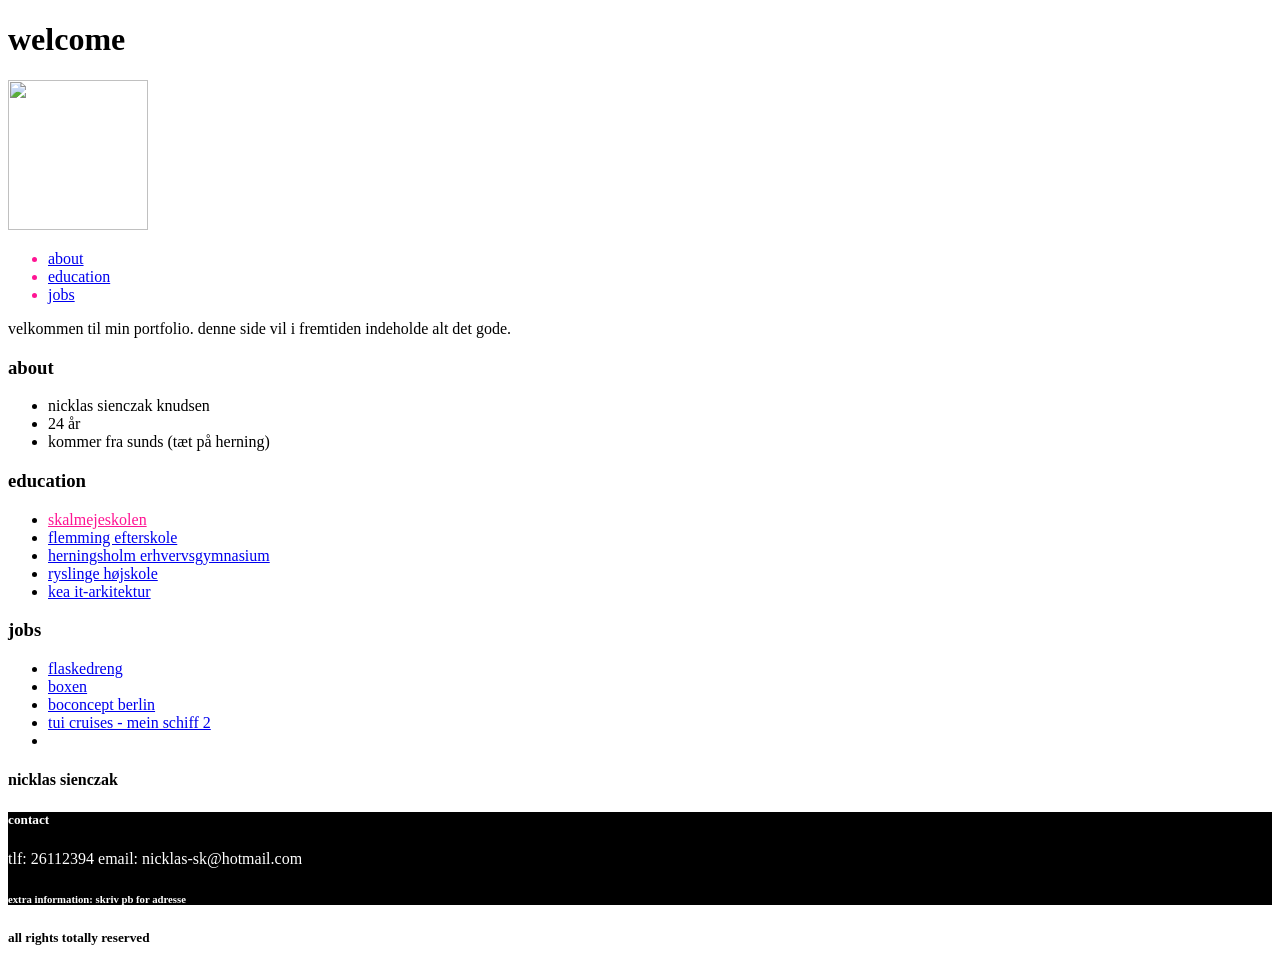
==== index.html @ 3f2d82d8 "changed portfolio.html to index.html" ====
<!DOCTYPE html>
<html lang="en">
<head>
    <meta charset="UTF-8">
    <title>nicklas sienczak</title>
</head>

<link rel="stylesheet" href="main.css">

<body>

<header>
    <h1>welcome</h1>

    <a href="https://linkedin.com"><img src="nsk.jpg" width="140" height="150"></a>
    <nav style="color: deeppink">
        <ul>
            <li><a href="#about">about</a></li>
            <li><a href="#education">education</a></li>
            <li><a href="#jobs">jobs</a></li>
        </ul>
    </nav>
</header>

<main>
    velkommen til min portfolio. denne side vil i fremtiden indeholde alt det gode.
    <section id="about">
        <h3>about</h3>
        <ul>
            <li>nicklas sienczak knudsen</li>
            <li>24 år</li>
            <li>kommer fra sunds (tæt på herning)</li>
        </ul>
    </section>
    <section id="education">
        <h3>education</h3>
        <nav>
            <ul>
                <li><a style="color: deeppink" href="https://skalmejeskolen.aula.dk/">skalmejeskolen</li>
                <li><a href="https://flemmingefterskole.dk/">flemming efterskole</a></li>
                <li><a href="https://www.herningsholm.dk/hhx/hhx-herning/">herningsholm erhvervsgymnasium</a></li>
                <li><a href="https://www.ryslinge-hojskole.dk">ryslinge højskole</a></li>
                <li><a href="https://kea.dk/uddannelser/professionsbachelor/it-arkitektur">kea it-arkitektur</a></li>
            </ul>

        </nav>
    </section>

    <section id="jobs">
        <h3>jobs</h3>
        <nav>
            <ul>
                <li><a href="https://superbrugsen.coop.dk/">flaskedreng</li>
                <li><a href="https://mch.dk/">boxen</a></li>
                <li><a href="https://www.boconcept.com/de-de/">boconcept berlin</a></li>
                <li><a href="https:https://www.meinschiff.com/mein-schiff-2<">tui cruises - mein schiff 2</a></li>
                <li><a href="https://www.herningsholm.dk/hhx/hhx-herning/"></a></li>

            </ul>

        </nav>
    </section>
</main>
<section>
    <footer>
        <h4>nicklas sienczak</h4>
        <div style="background-color: black; color: white;">

            <h5>contact</h5>
            <p>
                tlf: 26112394
                email: nicklas-sk@hotmail.com
            <h6>
                extra information: skriv pb for adresse
            </h6>

            </p>
        </div>
        <h5>all rights totally reserved</h5>
    </footer>
</section>

</body>
</html>
---- main.css ----
body {
    background-image: url(https://img.freepik.com/free-vector/hand-painted-watercolor-pastel-sky-background_23-2148902771.jpg?w=2000);
    background-size: cover;
    background-attachment: fixed;
}
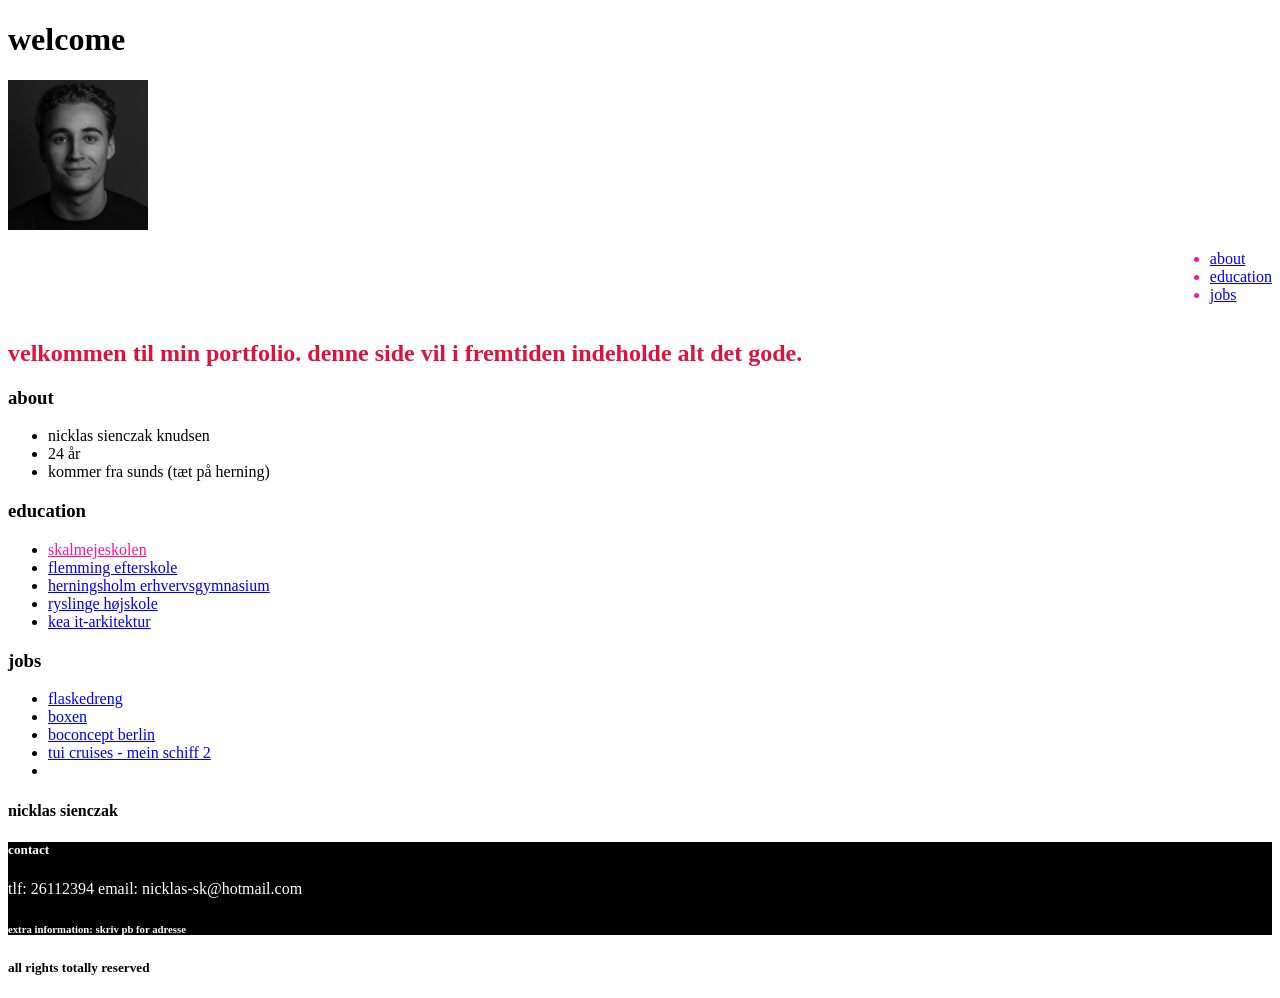
==== commit 51a431f1: "color change n stuff" ====
--- a/index.html
+++ b/index.html
@@ -13,7 +13,7 @@
     <h1>welcome</h1>
 
     <a href="https://linkedin.com"><img src="nsk.jpg" width="140" height="150"></a>
-    <nav style="color: deeppink">
+    <nav style="color: deeppink" id="header_nav">
         <ul>
             <li><a href="#about">about</a></li>
             <li><a href="#education">education</a></li>
@@ -23,7 +23,7 @@
 </header>
 
 <main>
-    velkommen til min portfolio. denne side vil i fremtiden indeholde alt det gode.
+    <h2> velkommen til min portfolio. denne side vil i fremtiden indeholde alt det gode.</h2>
     <section id="about">
         <h3>about</h3>
         <ul>
--- a/main.css
+++ b/main.css
@@ -2,4 +2,14 @@
     background-image: url(https://img.freepik.com/free-vector/hand-painted-watercolor-pastel-sky-background_23-2148902771.jpg?w=2000);
     background-size: cover;
     background-attachment: fixed;
+}
+
+#header_nav {
+    display: flex;
+    justify-content: flex-end;
+    align-items: baseline;
+}
+
+h2 {
+    color: crimson;
 }
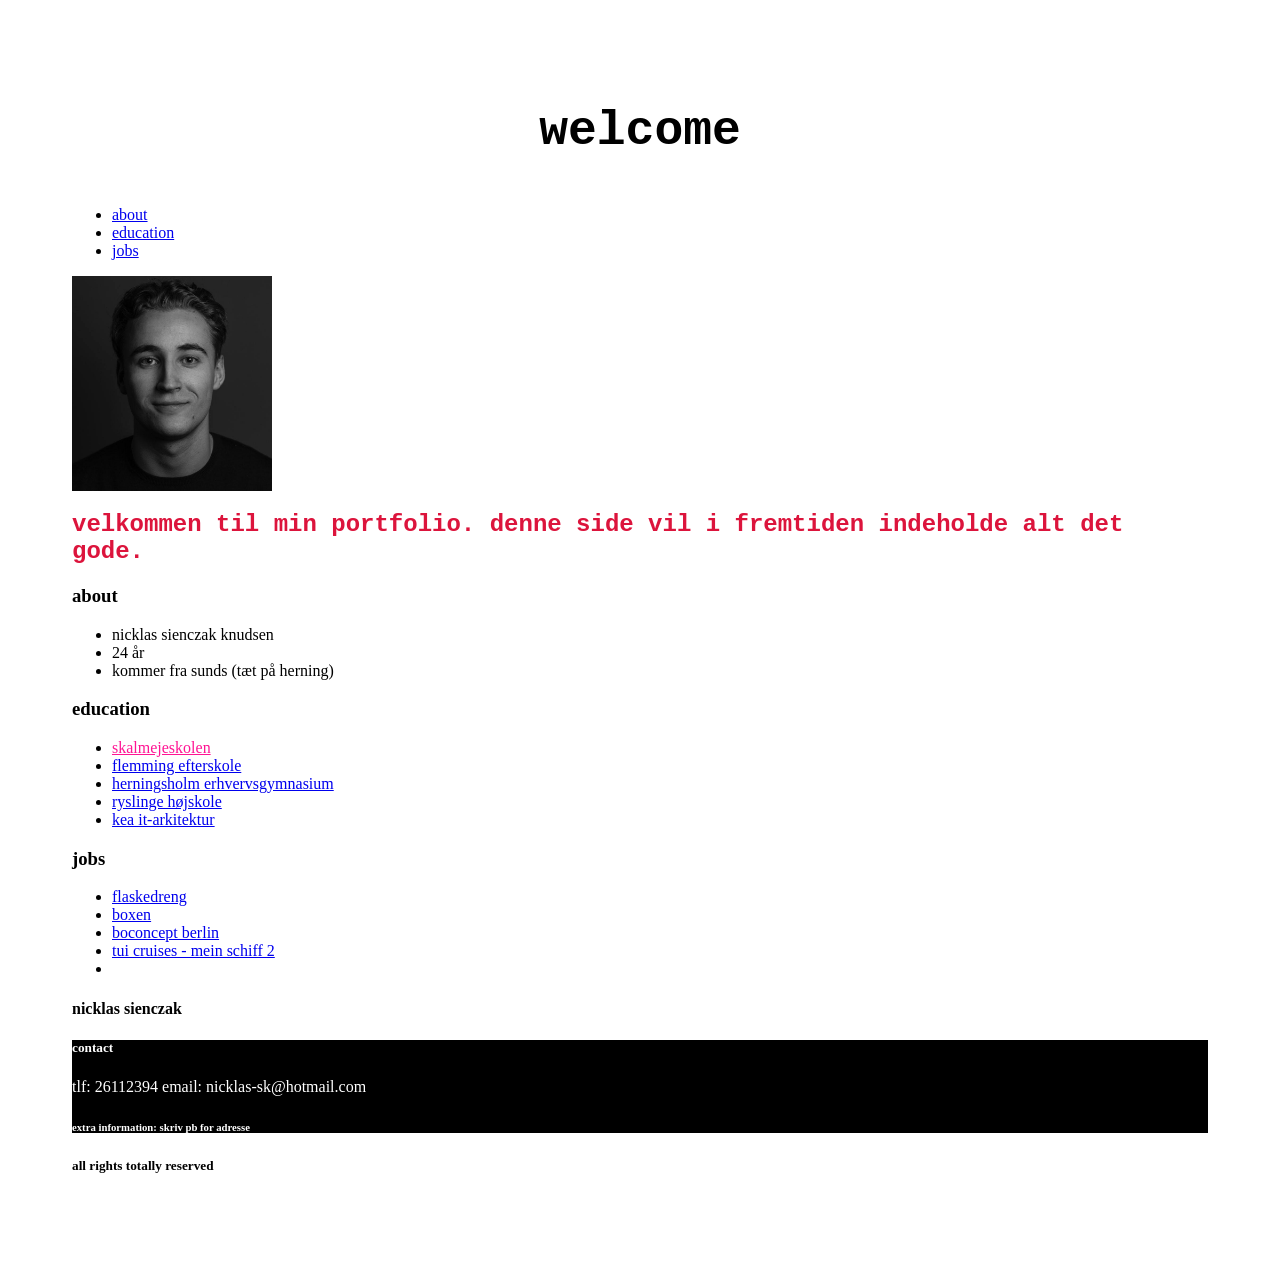
==== commit b2b09e93: "color change n stuff" ====
--- a/index.html
+++ b/index.html
@@ -12,8 +12,8 @@
 <header>
     <h1>welcome</h1>
 
-    <a href="https://linkedin.com"><img src="nsk.jpg" width="140" height="150"></a>
-    <nav style="color: deeppink" id="header_nav">
+
+    <nav id="header_nav">
         <ul>
             <li><a href="#about">about</a></li>
             <li><a href="#education">education</a></li>
@@ -23,6 +23,8 @@
 </header>
 
 <main>
+    <img src="nsk.jpg" alt="mig" class="pic">
+
     <h2> velkommen til min portfolio. denne side vil i fremtiden indeholde alt det gode.</h2>
     <section id="about">
         <h3>about</h3>
--- a/main.css
+++ b/main.css
@@ -2,14 +2,41 @@
     background-image: url(https://img.freepik.com/free-vector/hand-painted-watercolor-pastel-sky-background_23-2148902771.jpg?w=2000);
     background-size: cover;
     background-attachment: fixed;
+    padding: 4em;
+}
+
+main {
+    gap: 3em;
+}
+
+.pic {
+    display: flex;
+    max-width: 200px;
+    align-items: center;
+    justify-content: center;
 }
 
 #header_nav {
     display: flex;
-    justify-content: flex-end;
-    align-items: baseline;
+    justify-content: center;
+    align-items: stretch;
+    place-content: space-evenly;
+    flex-direction: column;
 }
+
+header {
+     href= "https://linkedin.com" > < img src = "nsk.jpg" width = "140" height = "150" < / a >
+ }
 
 h2 {
     color: crimson;
+    font-family: "Courier New";
+
+}
+
+h1 {
+    font-family: "Courier New";
+    font-size: 3em;
+    display: flex;
+    place-content: center;
 }
